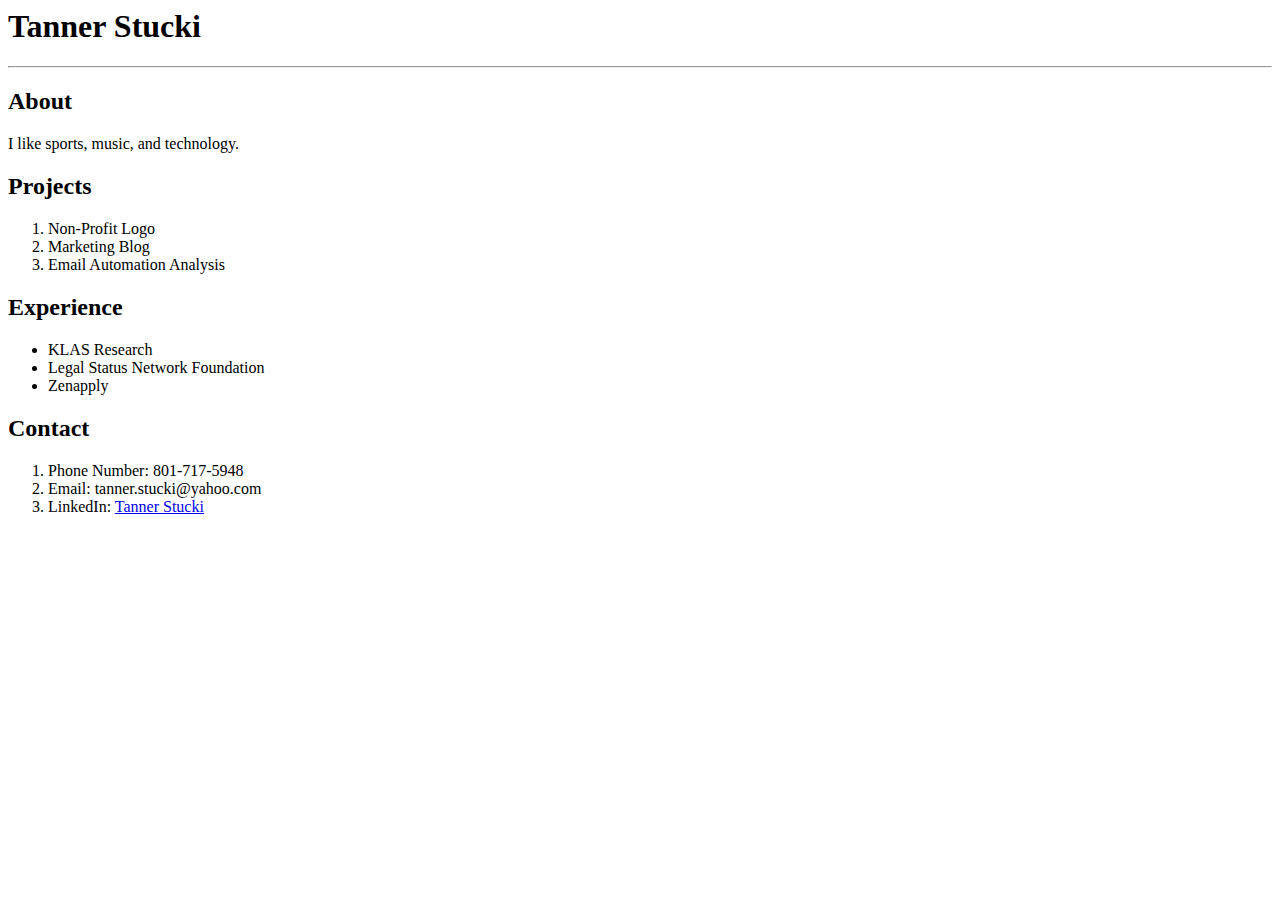
==== index.html @ c7366df4 "My page about me" ====
<!Doctype>
<html>
<head>
	<title> Tannner Stucki </title>
</head>
<body>

<h1>Tanner Stucki</h1>
<hr>

<h2>About</h2>
<p>I like sports, music, and technology.</p>

<h2>Projects</h2>
<ol>
	<li>Non-Profit Logo</li>
	<li>Marketing Blog</li>
	<li>Email Automation Analysis</li>
</ol>

<h2>Experience</h2>
<ul>
	<li>KLAS Research</li>
	<li>Legal Status Network Foundation</li>
	<li>Zenapply</li>
</ul>

<h2>Contact</h2>
<ol>
	<li>Phone Number: 801-717-5948</li>
	<li>Email: tanner.stucki@yahoo.com</li>
	<li>LinkedIn: <a href="https://www.linkedin.com/in/tannerstucki/">Tanner Stucki</a></li>
</ol>
</body>
</html>
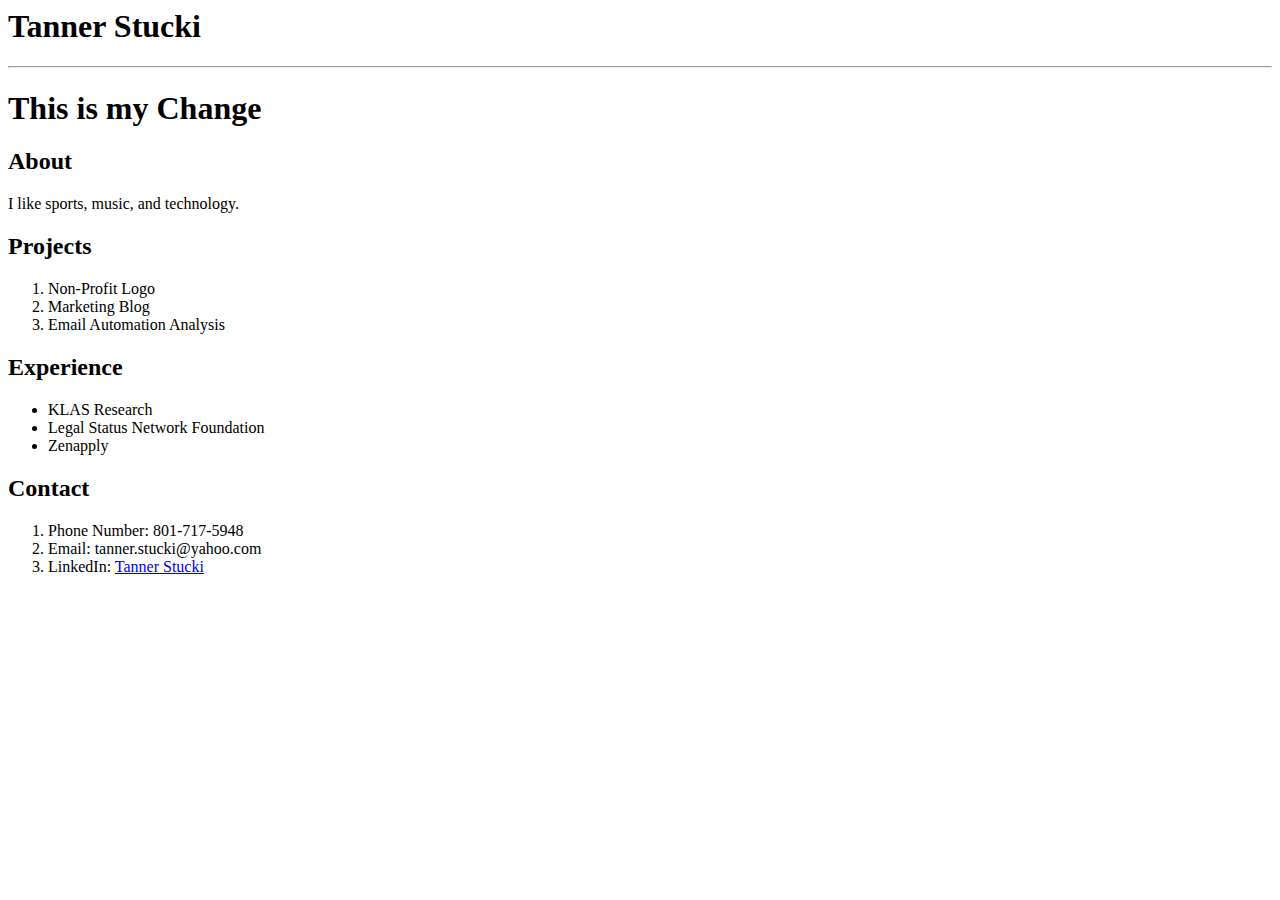
==== commit 2f478086: "Second Shot" ====
--- a/index.html
+++ b/index.html
@@ -7,6 +7,8 @@
 
 <h1>Tanner Stucki</h1>
 <hr>
+
+<h1>This is my Change<h1>
 
 <h2>About</h2>
 <p>I like sports, music, and technology.</p>
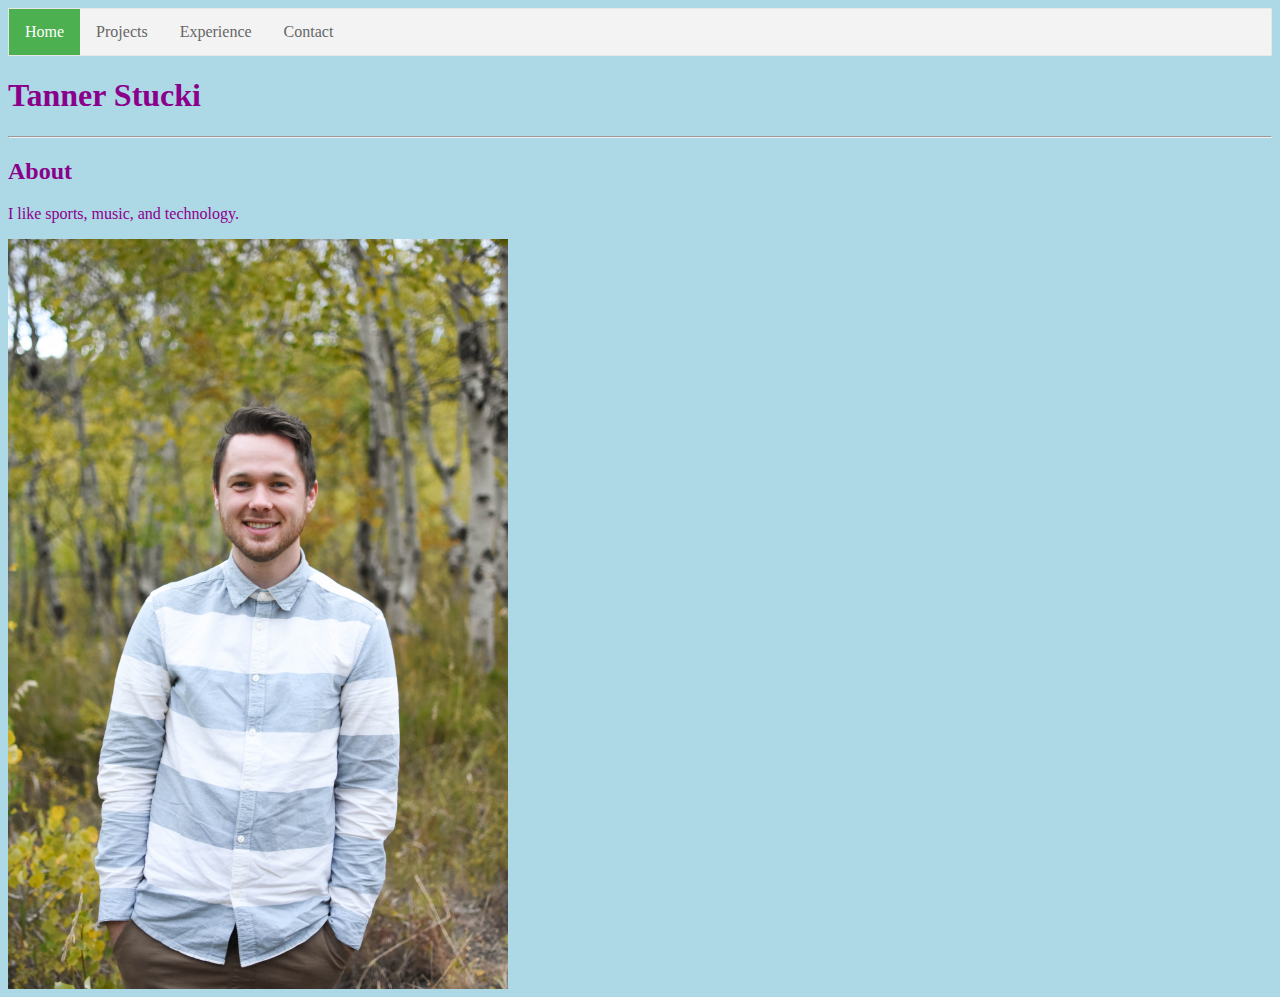
==== commit 25d5fce9: "more html" ====
--- a/index.html
+++ b/index.html
@@ -1,37 +1,54 @@
 <!Doctype>
 <html>
 <head>
+	<style>
+ul {
+    list-style-type: none;
+    margin: 0;
+    padding: 0;
+    overflow: hidden;
+    border: 1px solid #e7e7e7;
+    background-color: #f3f3f3;
+}
+
+nav li {
+    float: left;
+}
+
+li a {
+    display: block;
+    color: #666;
+    text-align: center;
+    padding: 14px 16px;
+    text-decoration: none;
+}
+
+li a:hover:not(.active) {
+    background-color: #ddd;
+}
+
+li a.active {
+    color: white;
+    background-color: #4CAF50;
+}
+</style>
 	<title> Tannner Stucki </title>
 </head>
 <body>
-
+<link rel="stylesheet" type="text/css" href="portfolio.css">
+<nav>
+<ul>
+  <li><a class="active" href="#index">Home</a></li>
+  <li><a href="projects.html">Projects</a></li>
+  <li><a href="experience.html">Experience</a></li>
+  <li><a href="contact.html">Contact</a></li>
+</ul>
+</nav>
 <h1>Tanner Stucki</h1>
 <hr>
 
-<h1>This is my Change<h1>
-
 <h2>About</h2>
 <p>I like sports, music, and technology.</p>
-
-<h2>Projects</h2>
-<ol>
-	<li>Non-Profit Logo</li>
-	<li>Marketing Blog</li>
-	<li>Email Automation Analysis</li>
-</ol>
-
-<h2>Experience</h2>
-<ul>
-	<li>KLAS Research</li>
-	<li>Legal Status Network Foundation</li>
-	<li>Zenapply</li>
-</ul>
-
-<h2>Contact</h2>
-<ol>
-	<li>Phone Number: 801-717-5948</li>
-	<li>Email: tanner.stucki@yahoo.com</li>
-	<li>LinkedIn: <a href="https://www.linkedin.com/in/tannerstucki/">Tanner Stucki</a></li>
-</ol>
+<img src="IMG_8448.JPG" alt="picture of me" style="width: 500px">
 </body>
 </html>
--- a/portfolio.css
+++ b/portfolio.css
@@ -0,0 +1,16 @@
+body{
+    background-color: lightblue;
+    color: darkmagenta;
+}
+
+section {
+ display: flex;
+}
+
+aside {
+ flex: 1
+}
+
+article {
+ flex: 4
+}
